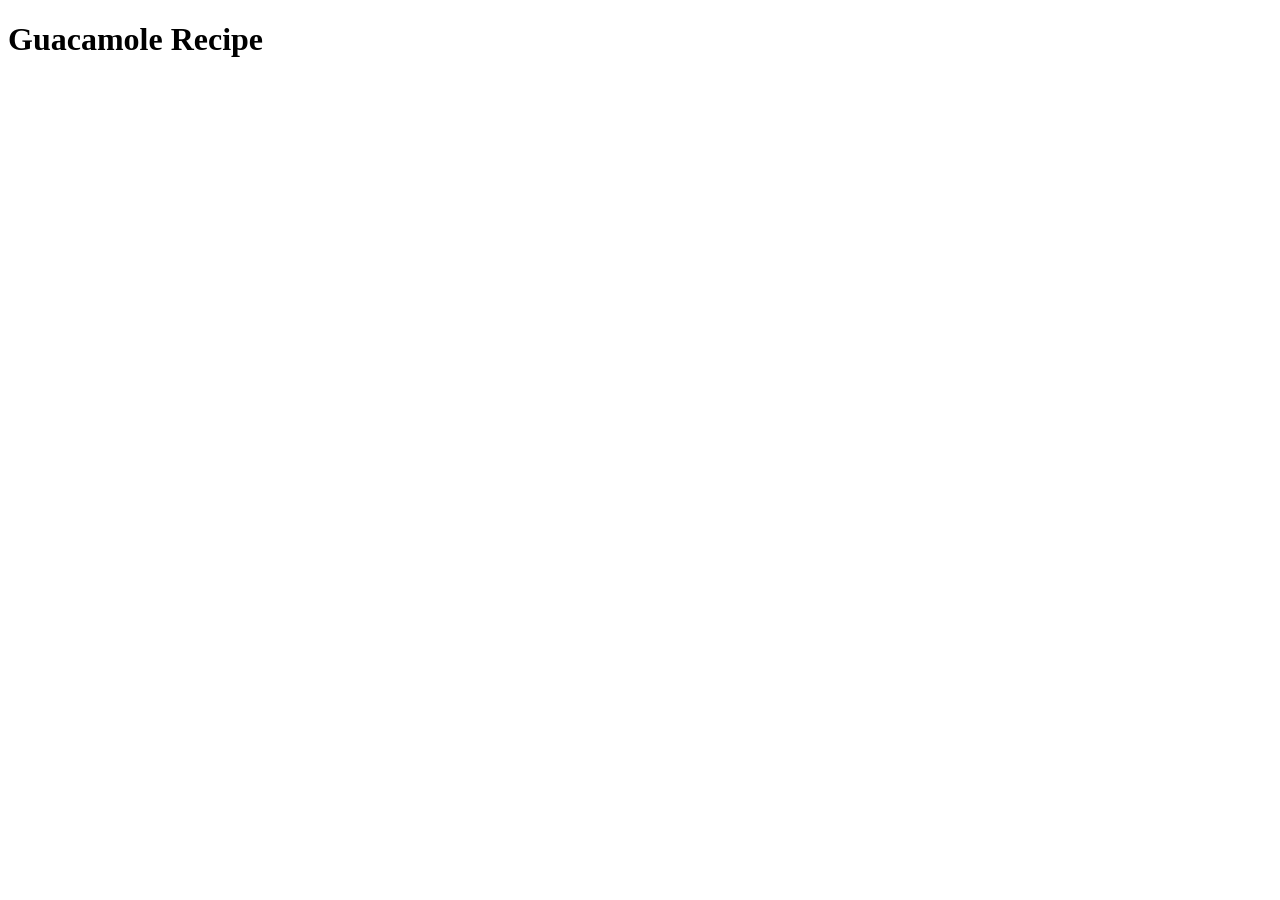
==== recipes/guacamole.html @ ca86c024 "Add guacamole recipe page" ====
<!DOCTYPE html>
<html lang="en">
<head>
    <meta charset="UTF-8">
    <meta name="viewport" content="width=device-width, initial-scale=1.0">
    <title>Guacamole</title>
</head>
<body>
    <h1>Guacamole Recipe</h1>
</body>
</html>
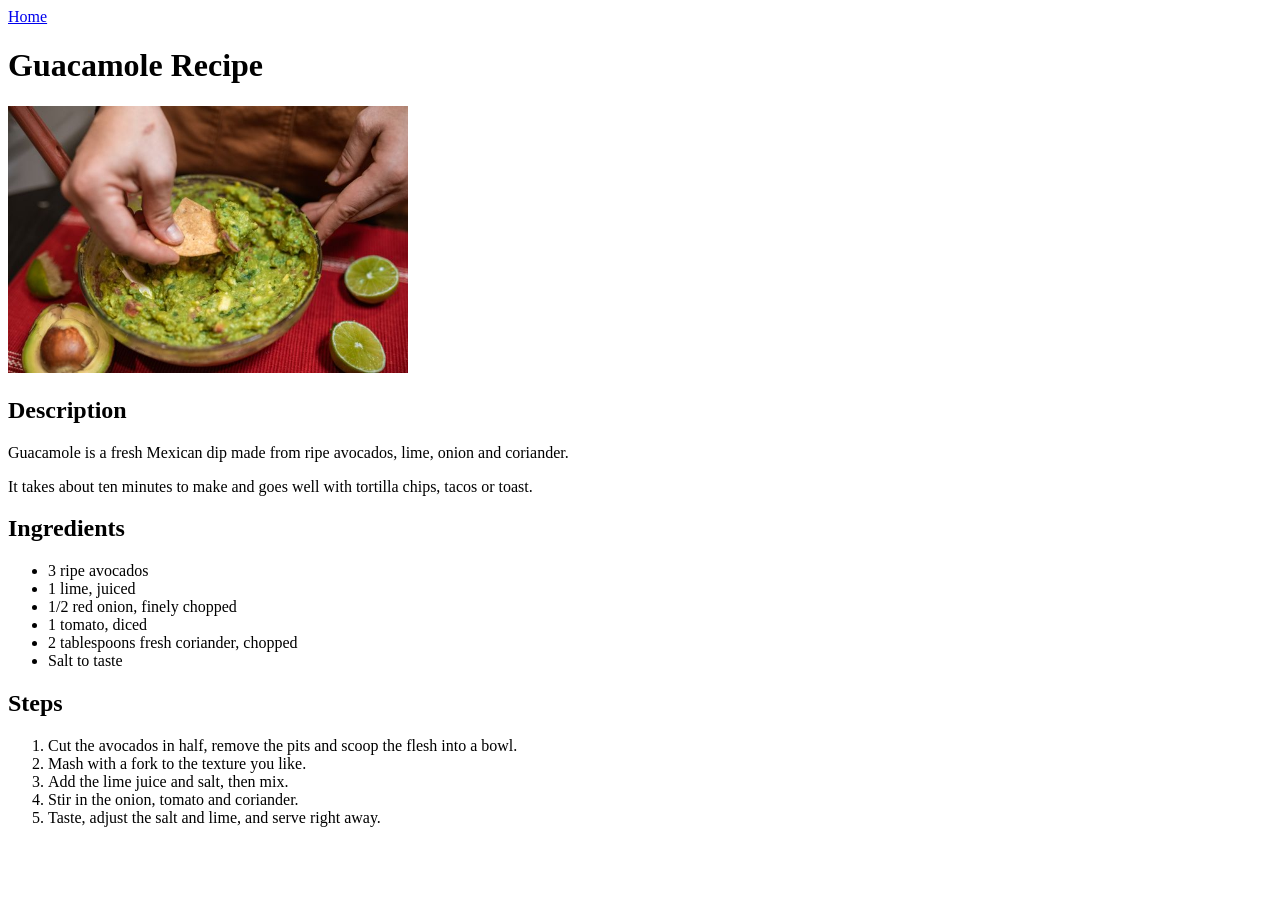
==== commit d2f76c12: "Add content and smaller image to guacamole page" ====
--- a/recipes/guacamole.html
+++ b/recipes/guacamole.html
@@ -6,6 +6,31 @@
     <title>Guacamole</title>
 </head>
 <body>
+    <a href="../index.html">Home</a>
     <h1>Guacamole Recipe</h1>
+    <img src="../images/guacamole.jpg" width="400" alt="guacamole photo">
+
+    <h2>Description</h2>
+    <p>Guacamole is a fresh Mexican dip made from ripe avocados, lime, onion and coriander.</p>
+    <p>It takes about ten minutes to make and goes well with tortilla chips, tacos or toast.</p>
+
+    <h2>Ingredients</h2>
+    <ul>
+        <li>3 ripe avocados</li>
+        <li>1 lime, juiced</li>
+        <li>1/2 red onion, finely chopped</li>
+        <li>1 tomato, diced</li>
+        <li>2 tablespoons fresh coriander, chopped</li>
+        <li>Salt to taste</li>
+    </ul>
+
+    <h2>Steps</h2>
+    <ol>
+        <li>Cut the avocados in half, remove the pits and scoop the flesh into a bowl.</li>
+        <li>Mash with a fork to the texture you like.</li>
+        <li>Add the lime juice and salt, then mix.</li>
+        <li>Stir in the onion, tomato and coriander.</li>
+        <li>Taste, adjust the salt and lime, and serve right away.</li>
+    </ol>
 </body>
 </html>
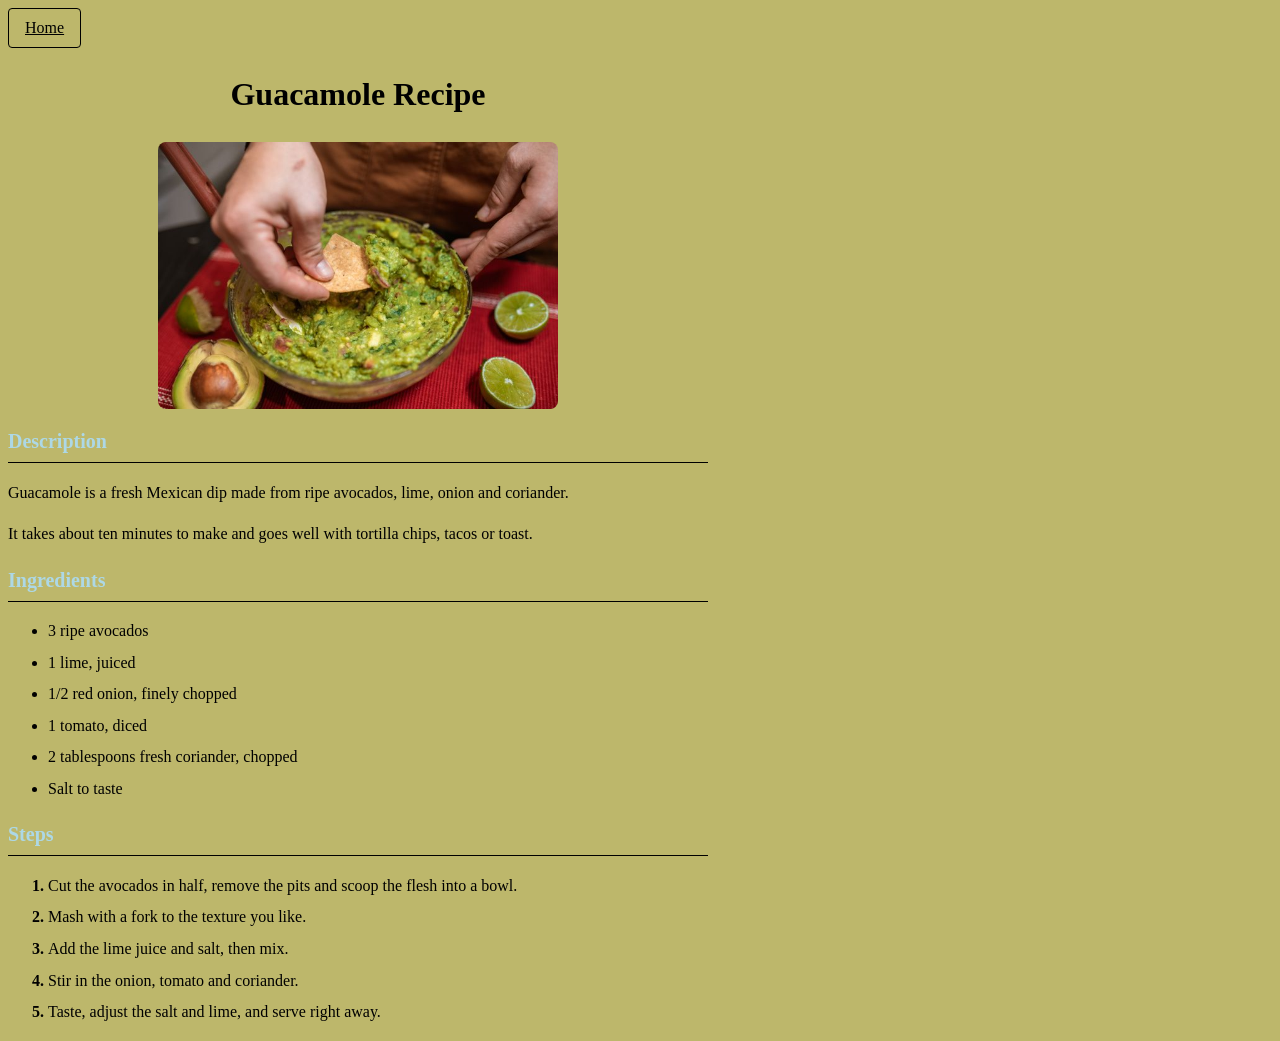
==== commit 2709af4a: "Add external stylesheet and basic styling" ====
--- a/recipes/guacamole.html
+++ b/recipes/guacamole.html
@@ -4,9 +4,10 @@
     <meta charset="UTF-8">
     <meta name="viewport" content="width=device-width, initial-scale=1.0">
     <title>Guacamole</title>
+    <link rel="stylesheet" href="../style.css">
 </head>
-<body>
-    <a href="../index.html">Home</a>
+<body class="guacamole">
+    <a class="home" href="../index.html">Home</a>
     <h1>Guacamole Recipe</h1>
     <img src="../images/guacamole.jpg" width="400" alt="guacamole photo">
 
--- a/style.css
+++ b/style.css
@@ -0,0 +1,70 @@
+*{
+    box-sizing: border-box;
+}
+
+body{
+    font-family: Georgia, "Times New Roman", sans-serif;
+    background-color: bisque;
+    line-height: 1.6;
+    max-width: 700px;
+}
+.lasagna{
+    background-color: darksalmon;
+}
+.tiramisu{
+    background-color:brown;
+    color:white;
+}
+.guacamole{
+    background-color:darkkhaki;
+}
+
+h1{
+    text-align: center;
+}
+
+h2{
+
+    font-size: 20px;
+    color:lightblue;
+    border-bottom: 1px solid black;
+    padding-bottom: 5px;
+
+}
+.home{
+    display: inline-block;
+    border:1px solid black;
+    color:black;
+    padding:6px 16px;
+    border-radius: 4px;
+}
+.homet{
+    display: inline-block;
+    border: 1px solid white;
+    color: white;
+    padding: 6px 16px;
+    border-radius: 4px;
+}
+.home:hover{
+    background-color: darkred;
+    color:white;
+}
+.homet:hover{
+    background-color: beige;
+    color:darkred;
+}
+
+ul li,
+ol li{
+    margin-bottom: 6px;
+}
+
+ol li::marker{
+    font-weight: bold;
+}
+
+img{
+    display: block;
+    margin:16px auto;
+    border-radius: 8px;
+}
